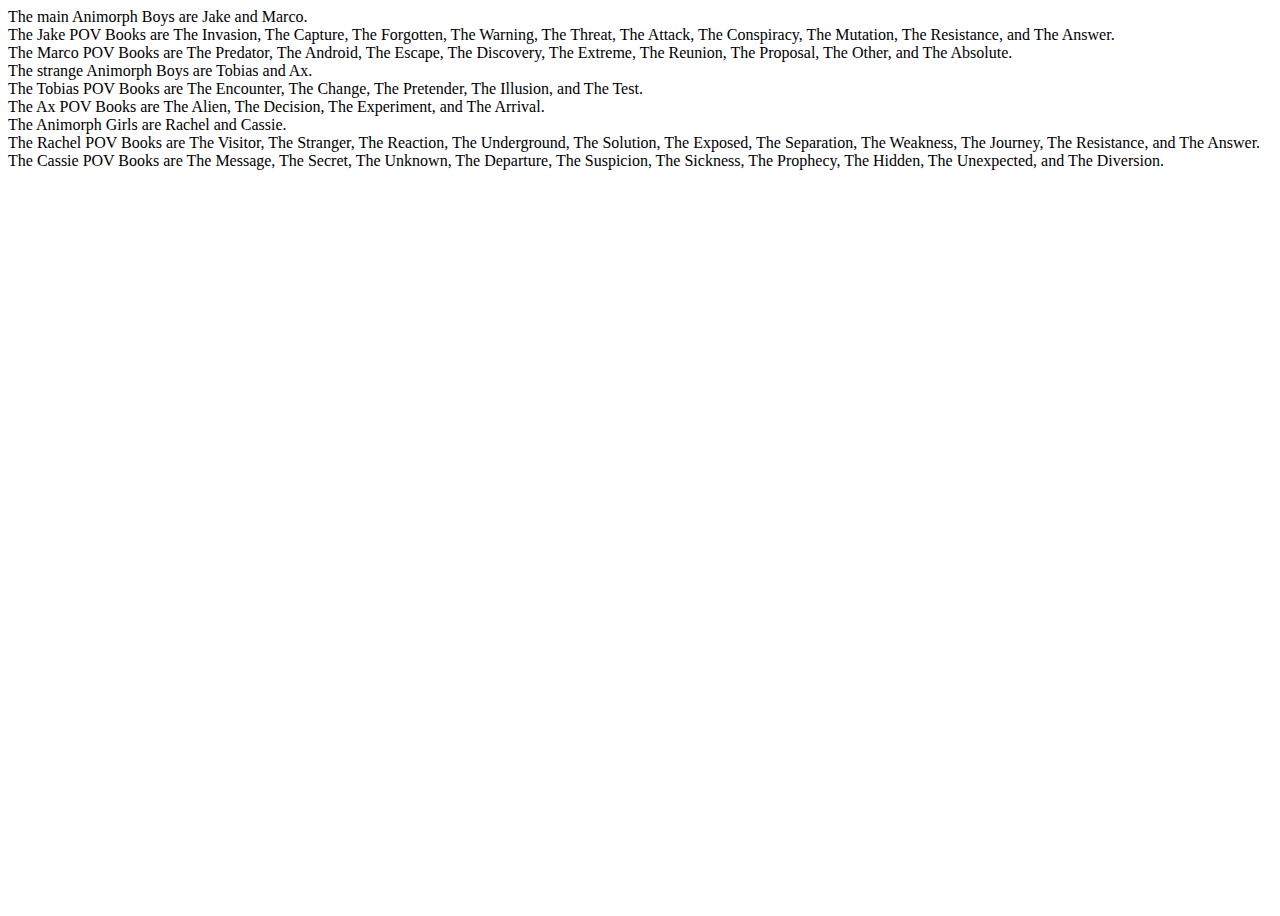
==== animorphs.html @ 73ff8aee "Major update" ====
<!DOCTYPE html>
<html lang="en">
<head>
    <meta charset="UTF-8">
    <meta http-equiv="X-UA-Compatible" content="IE=edge">
    <meta name="viewport" content="width=device-width, initial-scale=1.0">
    <title>Animorphs</title>
    <link href="https://cdn.jsdelivr.net/npm/bootstrap@5.1.0/dist/css/bootstrap.min.css" rel="stylesheet" integrity="sha384-KyZXEAg3QhqLMpG8r+8fhAXLRk2vvoC2f3B09zVXn8CA5QIVfZOJ3BCsw2P0p/We" crossorigin="anonymous">
    <link rel="stylesheet" href="css/style.css">
    <script src="js/animorphs.js" type="text/javascript" defer></script>
</head>
<body>

<div class="container h-100">

	<div class="row h-25 my-4 align-items-start">

		<div class="col-4 h-100">

			<div id="outputMAB" class="card h-100">
				<!-- "outputMAB" = "output Main Animorph Boys" -->
		
			</div>

		</div>

		<div class="col-4 h-100">

			<div id="outputJakeBooks" class="card h-100">
	
			</div>
	
		</div>

		<div class="col-4 h-100">

			<div id="outputMarcoBooks" class="card h-100">
		
			</div>
		
		</div>

	</div>
	
	<div class="row h-25 my-4 align-items-center">

		<div class="col-4 h-100">

			<div id="outputSAB" class="card h-100">
				<!-- "outputSAB" = "output Strange Animorph Boys" -->
		
			</div>

		</div>

		<div class="col-4 h-100">

			<div id="outputTobiasBooks" class="card h-100">
	
			</div>
	
		</div>

		<div class="col-4 h-100">

			<div id="outputAxBooks" class="card h-100">
		
			</div>
		
		</div>

	</div>
	
	<div class="row h-25 my-4 align-items-end">

		<div class="col-4 h-100">
			
			
			<div id="outputAG" class="card h-100">
				<!-- "outputAG" = "output Animorph Girls" -->
				
			</div>

		</div>

		<div class="col-4 h-100">

			<div id="outputRachelBooks" class="card h-100">

			</div>

		</div>

		<div class="col-4 h-100">

			<div id="outputCassieBooks" class="card h-100">

			</div>

		</div>

	</div>

</div>

</body>
</html>
---- css/style.css ----
body{
    height: 100vh;
}

button {
    padding: 20px;
}

#talrl{
    background-color: black;
}

#taur{
    color: transparent;
}
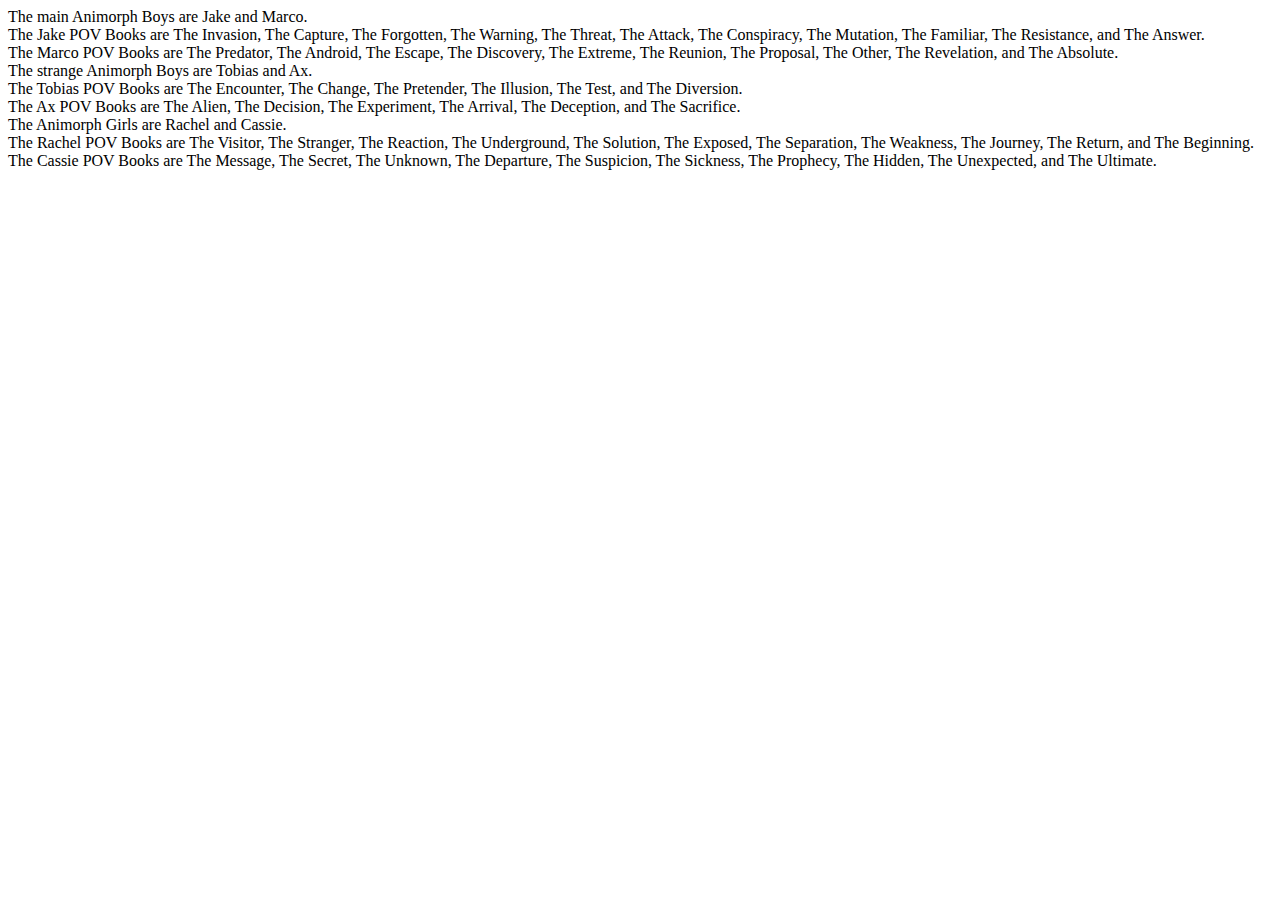
==== commit e50df821: "Added a main page" ====
--- a/animorphs.html
+++ b/animorphs.html
@@ -4,7 +4,7 @@
     <meta charset="UTF-8">
     <meta http-equiv="X-UA-Compatible" content="IE=edge">
     <meta name="viewport" content="width=device-width, initial-scale=1.0">
-    <title>Animorphs</title>
+    <title>Animorphs Protagonists</title>
     <link href="https://cdn.jsdelivr.net/npm/bootstrap@5.1.0/dist/css/bootstrap.min.css" rel="stylesheet" integrity="sha384-KyZXEAg3QhqLMpG8r+8fhAXLRk2vvoC2f3B09zVXn8CA5QIVfZOJ3BCsw2P0p/We" crossorigin="anonymous">
     <link rel="stylesheet" href="css/style.css">
     <script src="js/animorphs.js" type="text/javascript" defer></script>
--- a/css/style.css
+++ b/css/style.css
@@ -12,4 +12,4 @@
 
 #taur{
     color: transparent;
-}+}
